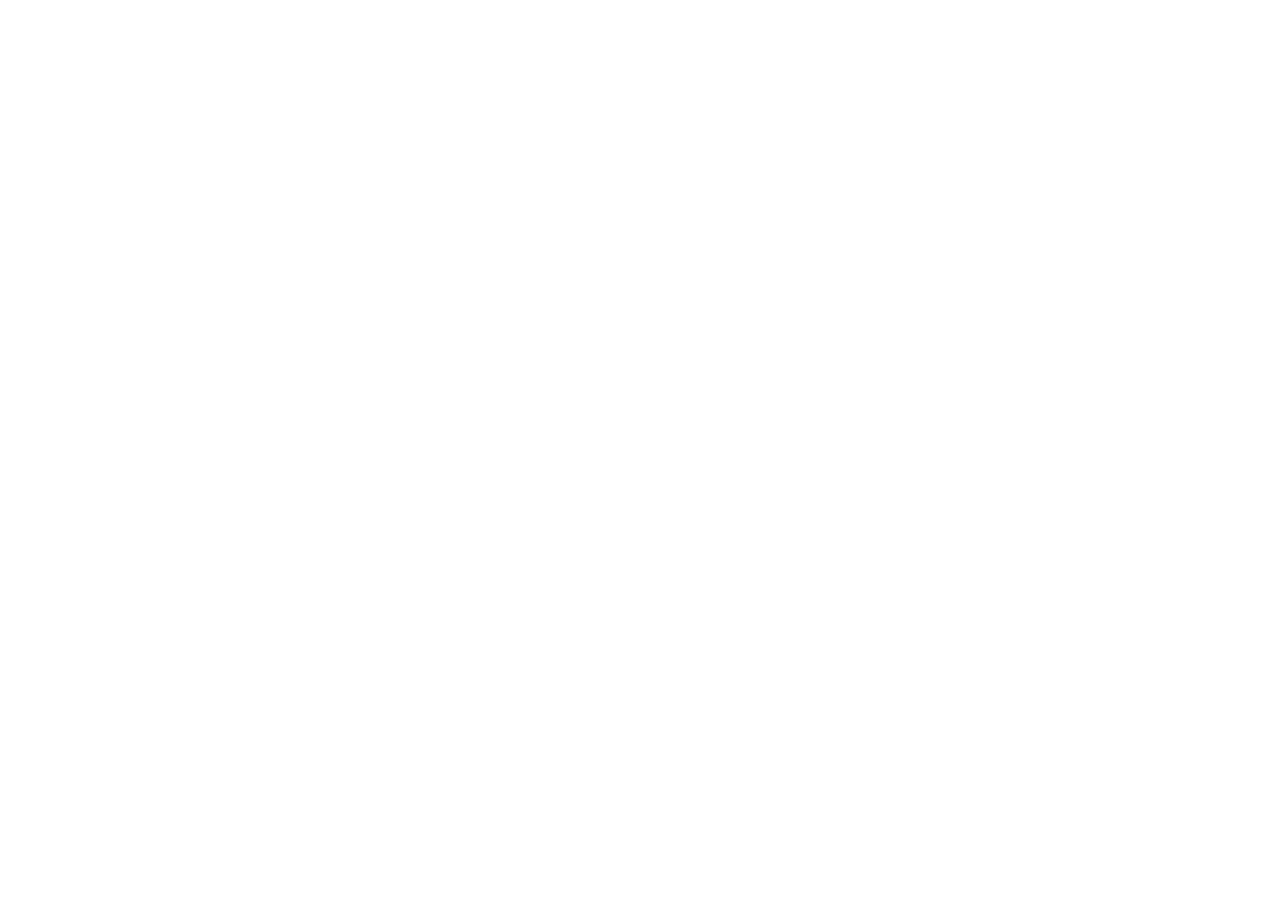
==== HS.html @ 5902e8af "starting High Score href html doc" ====
<!DOCTYPE html>
<html lang="en">
<head>
    <meta charset="UTF-8">
    <meta http-equiv="X-UA-Compatible" content="IE=edge">
    <meta name="viewport" content="width=device-width, initial-scale=1.0">
    <title>Document</title>
</head>
<body>
    
</body>
</html>
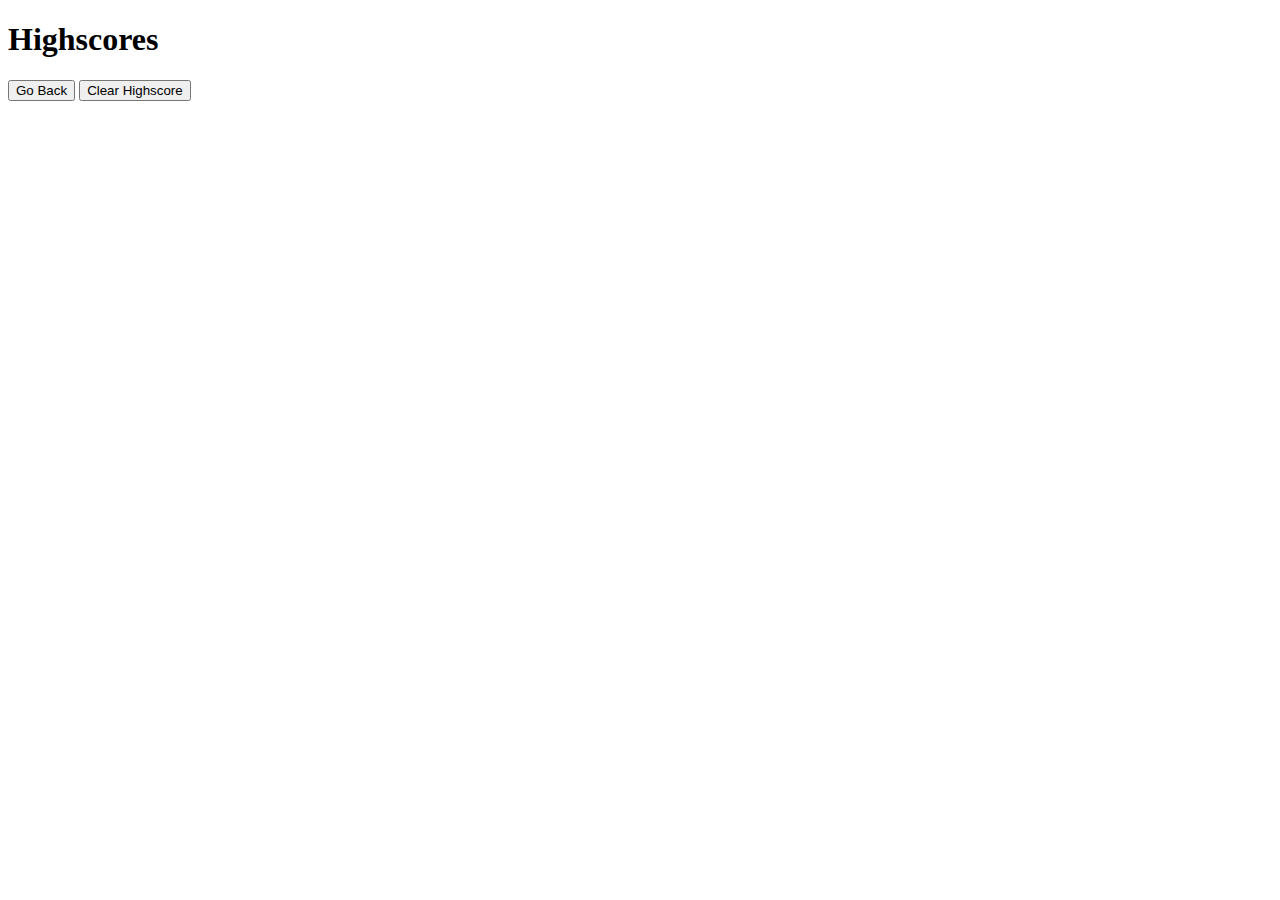
==== commit 9a4a1d69: "made details to HS html and linked in my HS js script file to the bottom of the html" ====
--- a/HS.html
+++ b/HS.html
@@ -4,9 +4,18 @@
     <meta charset="UTF-8">
     <meta http-equiv="X-UA-Compatible" content="IE=edge">
     <meta name="viewport" content="width=device-width, initial-scale=1.0">
-    <title>Document</title>
+    <title> HIGHSCORES! </title>
 </head>
 <body>
-    
+    <div id="wrapper">
+        <div id="currentTime"></div>
+        <div id="questionsDiv">
+            <h1>Highscores</h1>
+            <ul id="highScore"></ul>
+            <button id="goBack">Go Back</button>
+            <button id="clear" value="reset">Clear Highscore</button>
+        </div>
+    </div>
+    <script src="./Assets/HS.js"></script>
 </body>
 </html>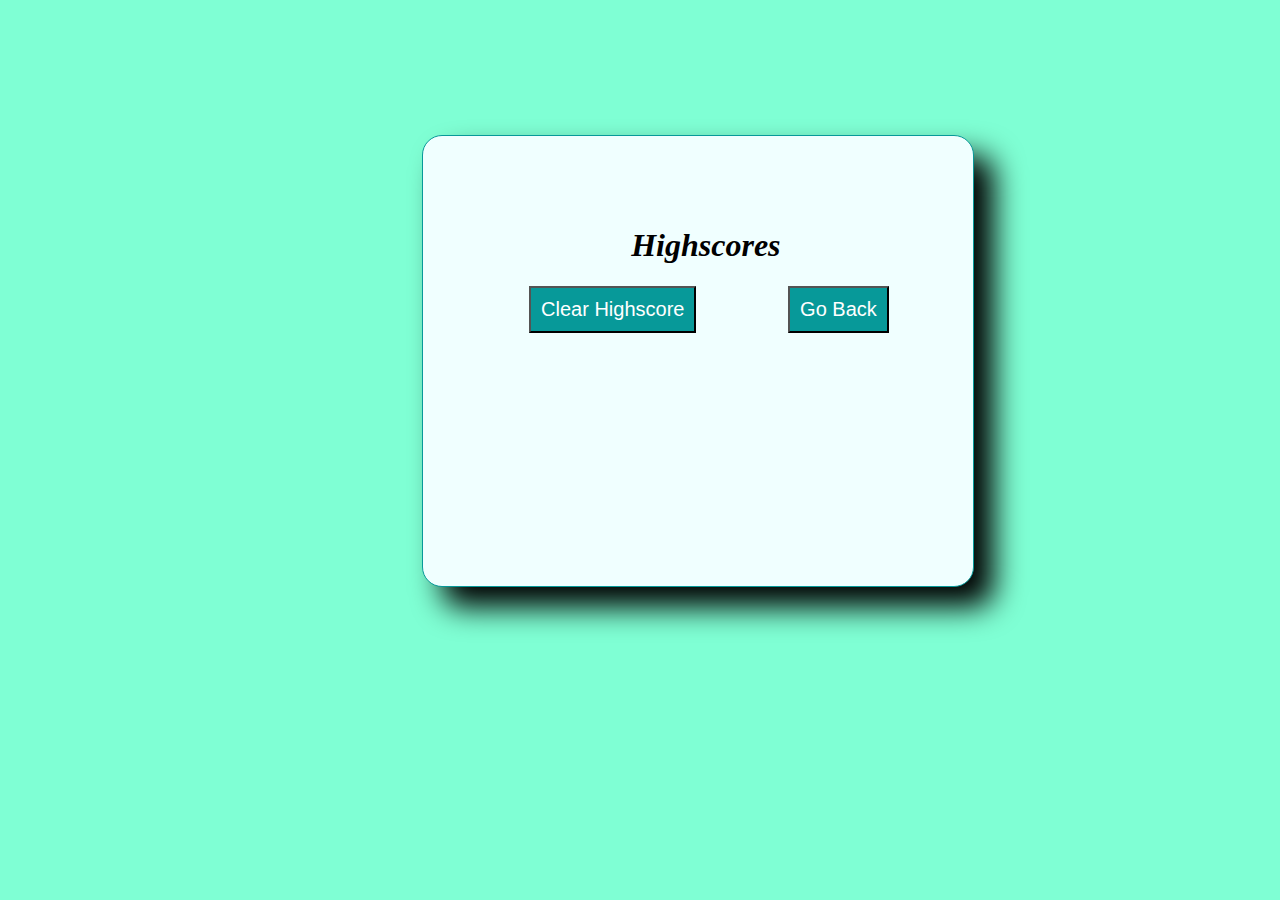
==== commit 44700d4f: "made small changes to css for style and design, also finished High score html and href links as well" ====
--- a/HS.html
+++ b/HS.html
@@ -4,6 +4,7 @@
     <meta charset="UTF-8">
     <meta http-equiv="X-UA-Compatible" content="IE=edge">
     <meta name="viewport" content="width=device-width, initial-scale=1.0">
+    <link rel="stylesheet" type="text/css" href="./Assets/style.css">
     <title> HIGHSCORES! </title>
 </head>
 <body>
--- a/Assets/style.css
+++ b/Assets/style.css
@@ -0,0 +1,156 @@
+body{
+    background-color: aquamarine;
+}
+h1{
+    text-align: center;
+    font-style: oblique;
+}
+#wrapper {
+    position: absolute;
+    left: 33%;
+    top: 15%;
+    width: 550px;
+    height: 450px;
+    border: 1px solid rgb(7, 153, 153);
+    background-color: azure;
+    box-shadow: 20px 20px 30px;
+    border-radius: 20px;
+}
+#startTime {
+    background-color: rgb(7, 153, 153);
+    padding: 20px 32px;
+    font-size: 20px;
+    color: white;
+    align-items: absolute;
+}
+#startTime:hover{
+    color: chartreuse;
+    background-color: coral;
+    border-radius: 20px;
+}
+#questionsDiv{
+    margin:25px;
+    text-align: center;
+    padding-left: 15px;
+    font-weight:300 ;
+    padding-top: 45px;
+}
+
+#currentTime{
+    float:right;
+    padding-top: 20px;
+    padding-right: 15px;
+}
+
+#goBack{
+    background-color: rgb(7, 153, 153);
+    position:relative;
+    padding:10px;
+    font-size:20px;
+    color:white;
+    top:25%;
+    left:45%;
+    width: auto;    
+    text-align: center; 
+    text-decoration: none;
+}
+#goBack:hover{
+    color:chartreuse;
+    background-color: coral;
+}
+
+#clear{
+    background-color: rgb(7, 153, 153);
+    position: relative; 
+    padding: 10px;  
+    font-size: 20px;
+    color: white;   
+    top: 25%;
+    right:30%;
+   
+}
+#clear:hover{
+    color:chartreuse;
+    background-color:coral;
+}
+
+#Submit {
+    background-color:rgb(7, 153, 153) ;
+    margin-left: 33%;
+    padding: 15px 32px;
+    font-size: 20px;
+    color: white;
+}
+
+#createDiv {
+    margin-top: 20px;
+    border-top: 1px solid lightgray;
+}
+
+button{
+    padding: 20%;
+}
+
+textarea {
+    width: 90%;
+    margin: 20px;
+}
+label {
+    margin-right: 10px;
+}
+input {
+    margin-bottom: 20px;
+    width: 50%;
+    border: 1px solid lightgray;
+}
+
+h1 {
+    text-align: center;
+}
+
+li {
+    background-color: rgb(7, 153, 153) ;
+    margin-top: 30px;
+    padding: 5px 15px;
+    width: 80%;
+    font-size: 18px;
+    color: white;
+
+}
+#text{
+    padding-top: 10px;
+}
+
+@media screen and (max-width: 786px) {
+        body {
+            max-width: 786px;
+        }
+ 
+    #wrapper {
+        position: absolute;
+        left: 20%;
+    }
+    a {
+        margin-left: 20%;
+    }
+        #goBack {
+            position: relative;
+            left: 55%;
+        }
+        #clear {
+            position: relative;
+            right: 5%;
+        }
+    }
+         @media screen and (max-width: 640px) {
+     body {
+            min-width: 640px;
+        }
+    #wrapper {
+        position: absolute;
+        left: 10%;
+    }
+      a {
+          margin-left: 10%;
+      }
+}